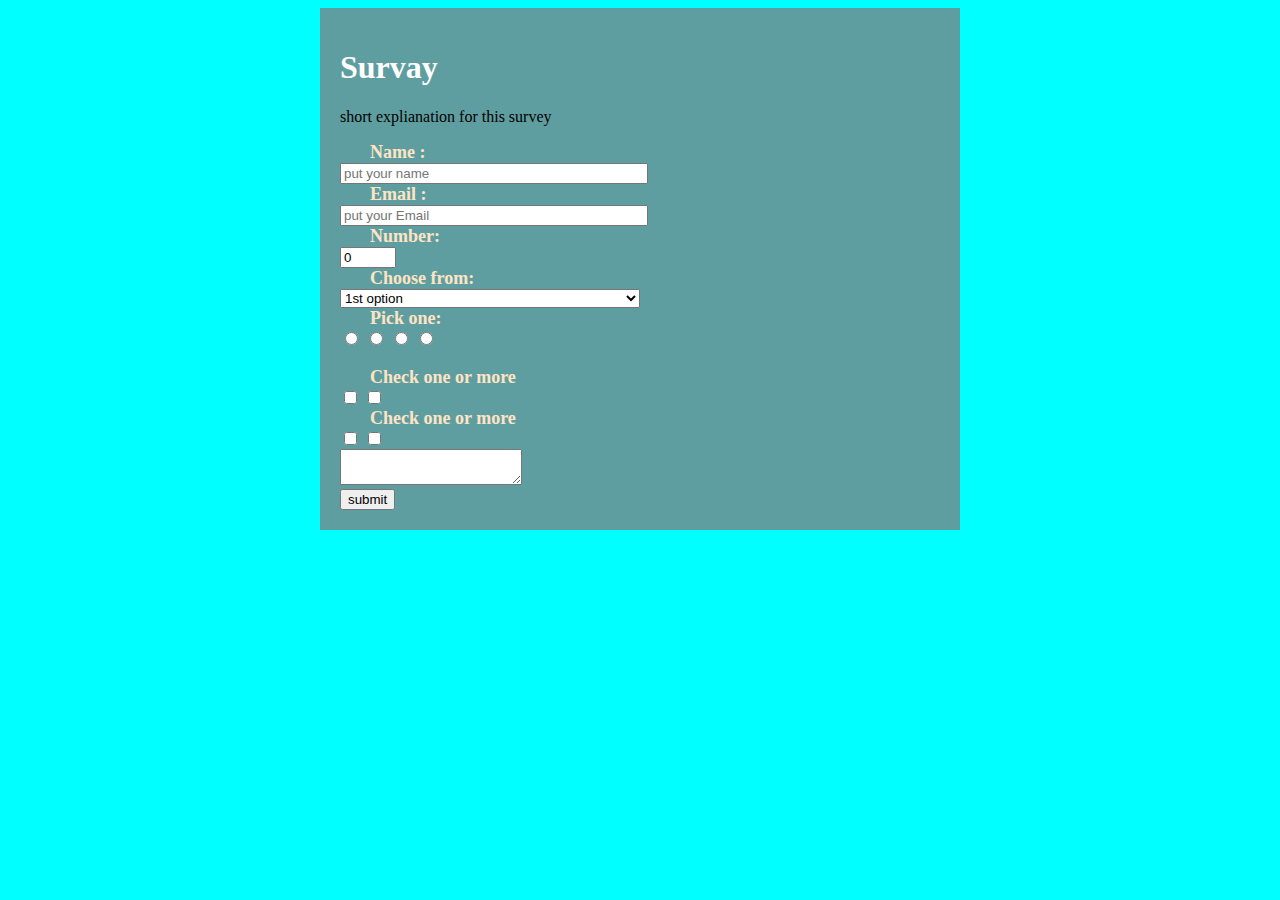
==== index.html @ 603b0359 "survay final" ====
<!DOCTYPE html>
<html lang="en">
<head>
    <meta charset="UTF-8">
    <link rel="stylesheet" href="styles.css">
    <!-- <link rel="stylesheet" href="https://cdn.jsdelivr.net/npm/bootstrap@4.6.2/dist/css/bootstrap.min.css"> -->
    <meta http-equiv="X-UA-Compatible" content="IE=edge">
    <meta name="viewport" content="width=device-width, initial-scale=1.0">

    <title>Document</title>
</head>
<body>
    <div>
    <h1 id="title">Survay</h1>
    <p id="description"> short explianation for this survey</p>
    <form id="survey-form" method="post" action="form.php" >
       <label  id="name-label">Name : </label><br> <input class="inputtext" id="name" type="text" placeholder="put your name" required><br>
       <label id="email-label">Email : </label><br><input class="inputtext" id="email" type="email" placeholder="put your Email" required><br>
       <label id="number-label">Number: </label><br><input id="number" type="number" min="0" max="10" value="0"><br>
       <label id="number-label">Choose from: </label><br><select class="inputtext" id="dropdown">
        <option value="one"">1st option</option>
        <option value="two">2nd option</option>
       </select><br>
       <label id="number-label">Pick one: </label><br>
        <input type="radio" name="group1" value ="0">
       <input type="radio" name="group1" value ="0">
       <input type="radio" name="group2" value ="0">
       <input type="radio" name="group2" value ="0"><br><br>
       <label id="number-label">Check one or more </label><br>
       <input type="checkbox" id="chk1" value="one">
       <input type="checkbox" id="chk2" value="two"><br>
       <label id="number-label">Check one or more </label><br>
       <input type="checkbox" id="chk3" value="three">
       <input type="checkbox" id="chk4" value="four"><br>
       <textarea id="comment"></textarea><br>
      <button id="submit" type="submit" value="submit"> submit</button>
    </div>

    </form>

</body>
</html>
---- styles.css ----
body {
    display: flex;
    background-color:aqua; 
    text-align: center;
    /* margin: 50px; */
    /* padding: 10px; */
}
.inputtext{
   
    width: 300px;
}
h1{
    color:white;
}
div{
    width: 600px;
    background-color:cadetblue ;
    padding: 20px;
    margin: auto;
    display: block;
    text-align: left;
    justify-content: left;
}

label{
    color:bisque;
    font-weight: bold;
    width: 200px;
    font-size: 18px;
    padding: 20px;
    margin:10px;
}
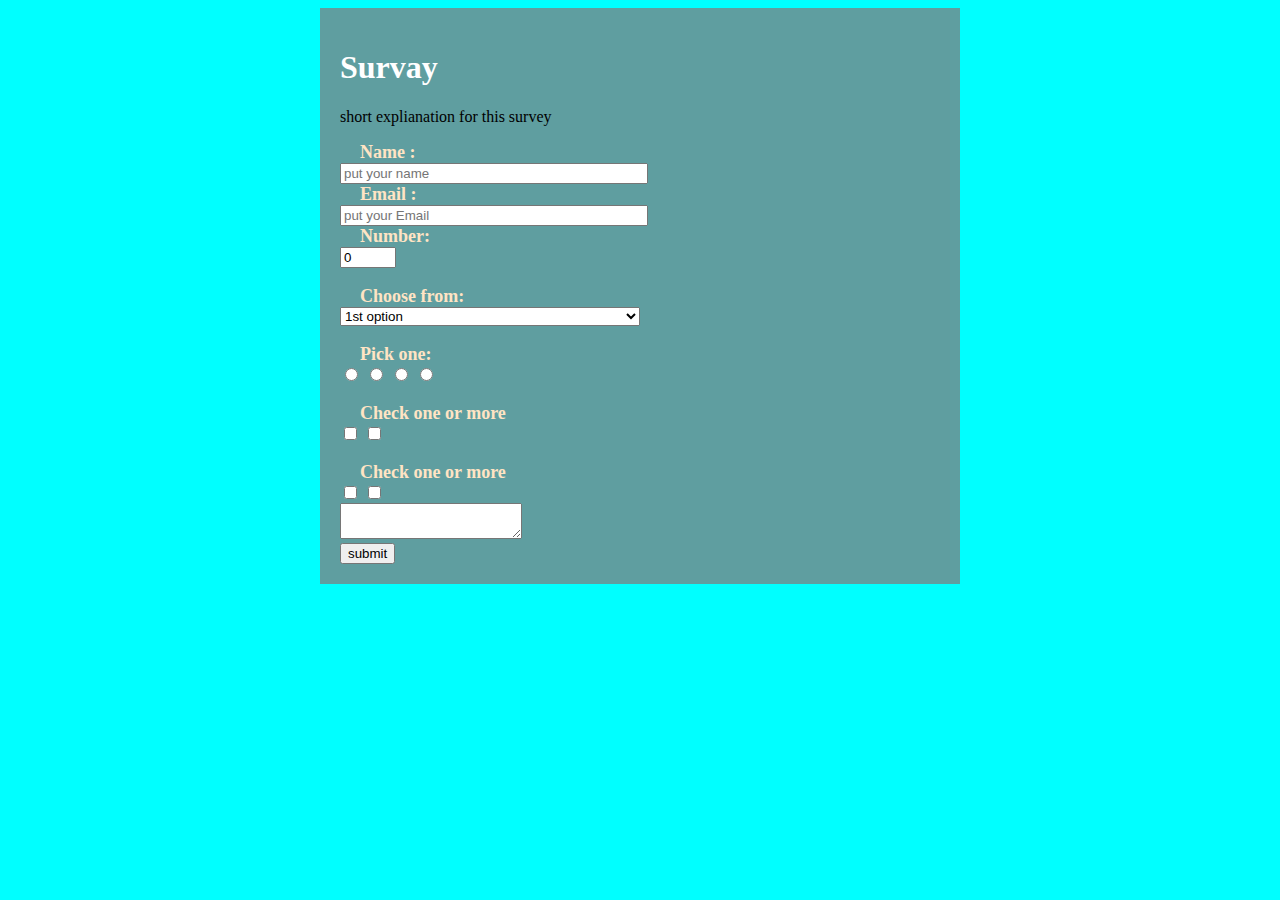
==== commit 64eec634: "1st project finale" ====
--- a/index.html
+++ b/index.html
@@ -2,7 +2,7 @@
 <html lang="en">
 <head>
     <meta charset="UTF-8">
-    <link rel="stylesheet" href="styles.css">
+    <link rel="stylesheet" href="css/style.css">
     <!-- <link rel="stylesheet" href="https://cdn.jsdelivr.net/npm/bootstrap@4.6.2/dist/css/bootstrap.min.css"> -->
     <meta http-equiv="X-UA-Compatible" content="IE=edge">
     <meta name="viewport" content="width=device-width, initial-scale=1.0">
@@ -10,17 +10,21 @@
     <title>Document</title>
 </head>
 <body>
+        <script src="https://cdn.freecodecamp.org/testable-projects-fcc/v1/bundle.js"></script>
     <div>
     <h1 id="title">Survay</h1>
     <p id="description"> short explianation for this survey</p>
     <form id="survey-form" method="post" action="form.php" >
        <label  id="name-label">Name : </label><br> <input class="inputtext" id="name" type="text" placeholder="put your name" required><br>
        <label id="email-label">Email : </label><br><input class="inputtext" id="email" type="email" placeholder="put your Email" required><br>
-       <label id="number-label">Number: </label><br><input id="number" type="number" min="0" max="10" value="0"><br>
-       <label id="number-label">Choose from: </label><br><select class="inputtext" id="dropdown">
+       <label id="number-label">Number: </label><br><input id="number" type="number" min="0" max="10" value="0" placeholder="0"><br><br>
+       
+       <label id="number-label">Choose from: </label><br>
+       <select class="inputtext" id="dropdown">
         <option value="one"">1st option</option>
         <option value="two">2nd option</option>
-       </select><br>
+       </select><br><br>
+       
        <label id="number-label">Pick one: </label><br>
         <input type="radio" name="group1" value ="0">
        <input type="radio" name="group1" value ="0">
@@ -28,7 +32,7 @@
        <input type="radio" name="group2" value ="0"><br><br>
        <label id="number-label">Check one or more </label><br>
        <input type="checkbox" id="chk1" value="one">
-       <input type="checkbox" id="chk2" value="two"><br>
+       <input type="checkbox" id="chk2" value="two"><br><br>
        <label id="number-label">Check one or more </label><br>
        <input type="checkbox" id="chk3" value="three">
        <input type="checkbox" id="chk4" value="four"><br>
--- a/css/style.css
+++ b/css/style.css
@@ -0,0 +1,31 @@
+body {
+    display: fixed;
+    background-color:aqua; 
+    text-align: center;
+}
+.inputtext{
+   
+    width: 300px;
+}
+h1{
+    color:white;
+}
+div{
+    width: 600px;
+    background-color:cadetblue ;
+    padding: 20px;
+    margin: auto;
+    display: block;
+    text-align: left;
+    justify-content: left;
+}
+
+label{
+    text-align: left;
+    color:bisque;
+    font-weight: bold;
+    width: 200px;
+    font-size: 18px;
+    padding: 10px;
+    margin:10px;
+}